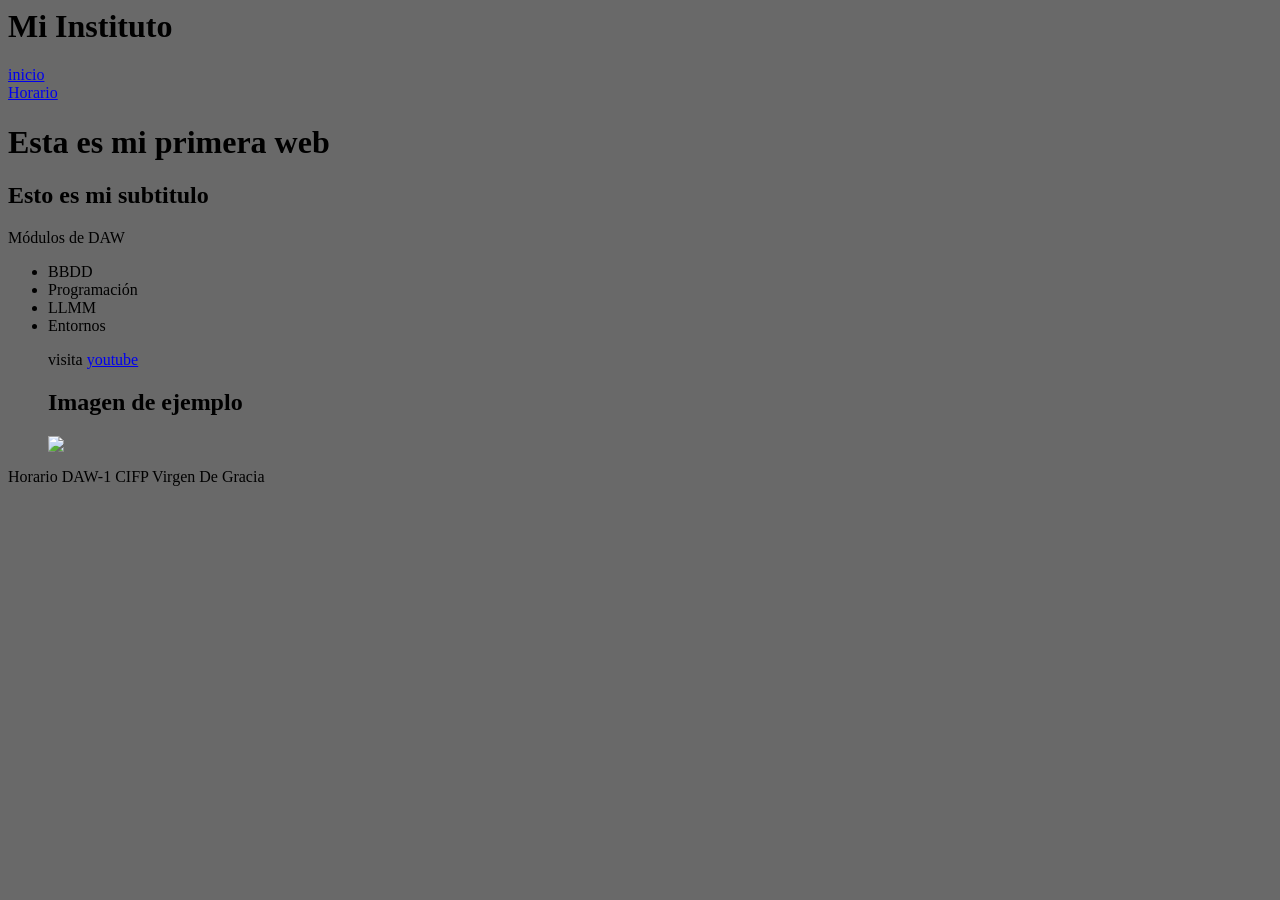
==== index.html @ 0c58d709 "Add files via upload" ====
<html>

<head>
	<meta charset="UTF-8">
	<title>Web Ejemplo</title>
	<link rel="stylesheet" href="C:\Users\zombe\Desktop\horario\CSS\estilo.css">
	<style>
		body {
			background-color: dimgrey;
		}
	</style>
</head>

<body>
	<header>
		<h1 class="Tit">Mi Instituto</h1>
		<nav>
			<a class="Url" href="ejemplo05.html">inicio</a>
		</nav>
		<nav>
			<a class="HUrl" href="WebTerminadaHorario.html">Horario</a>
		</nav>
	</header>

	<main>
		<h1>Esta es mi primera web</h1>
		<h2>Esto es mi subtitulo</h2>
		<p>Módulos de DAW</p>
		<ul>
			<li>BBDD</li>
			<li>Programación</li>
			<li>LLMM</li>
			<li>Entornos</li>
			<p>
				visita
				<a href="https://www.youtube.com">youtube</a>
			</p>

			<h2>Imagen de ejemplo</h2>
			<img src="C:\Users\zombe\Desktop\horario\Imágenes\fotoejemplo04.jpg">
	</main>
	<footer class="footer">
		<p>Horario DAW-1 CIFP Virgen De Gracia</p>
	</footer>
</body>

</html>
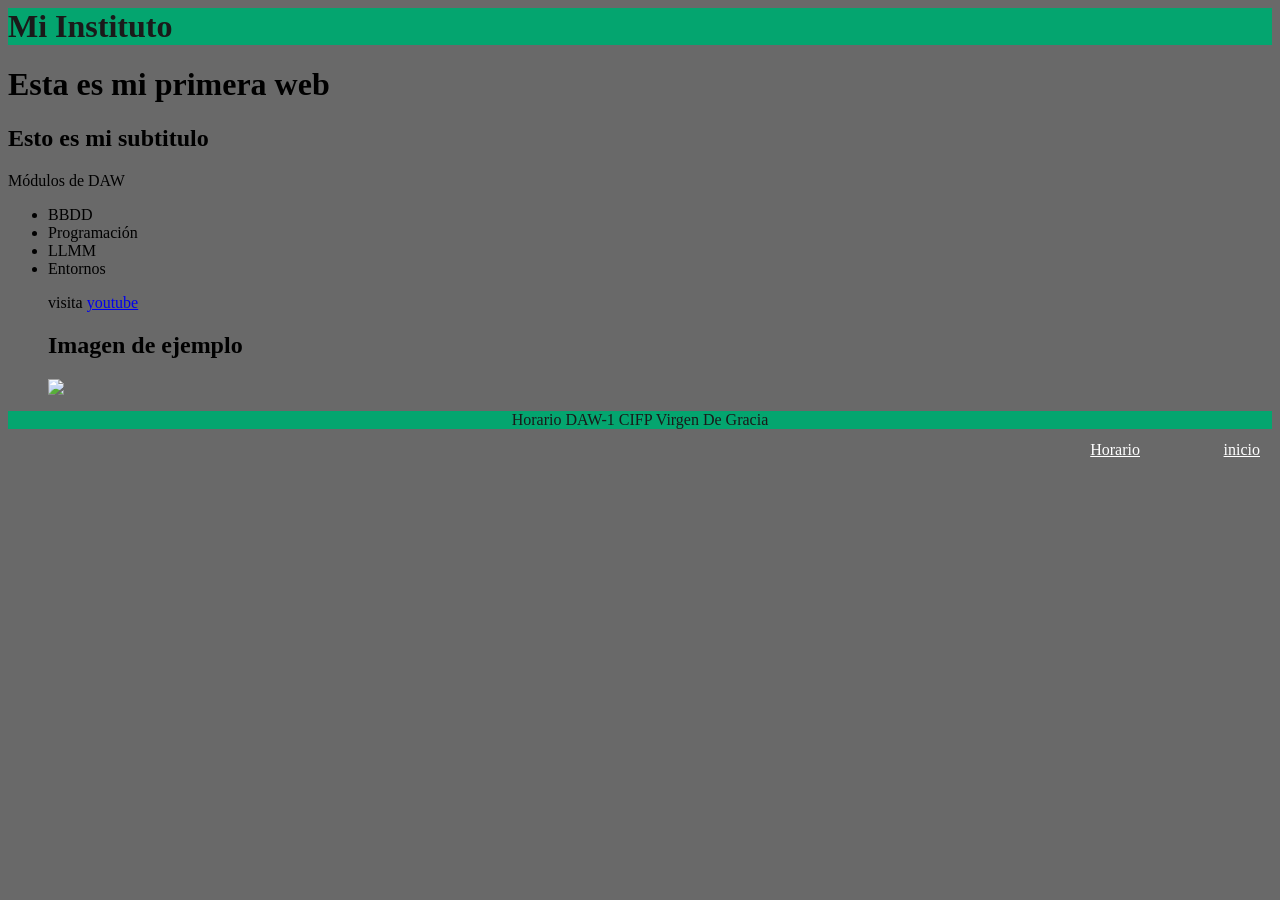
==== commit 22d6b174: "Fix file paths and update HTML structure" ====
--- a/index.html
+++ b/index.html
@@ -3,7 +3,7 @@
 <head>
 	<meta charset="UTF-8">
 	<title>Web Ejemplo</title>
-	<link rel="stylesheet" href="C:\Users\zombe\Desktop\horario\CSS\estilo.css">
+	<link rel="stylesheet" href="CSS\estilo.css">
 	<style>
 		body {
 			background-color: dimgrey;
@@ -15,7 +15,7 @@
 	<header>
 		<h1 class="Tit">Mi Instituto</h1>
 		<nav>
-			<a class="Url" href="ejemplo05.html">inicio</a>
+			<a class="Url" href="index.html">inicio</a>
 		</nav>
 		<nav>
 			<a class="HUrl" href="WebTerminadaHorario.html">Horario</a>
@@ -44,4 +44,4 @@
 	</footer>
 </body>
 
-</html>+</html>
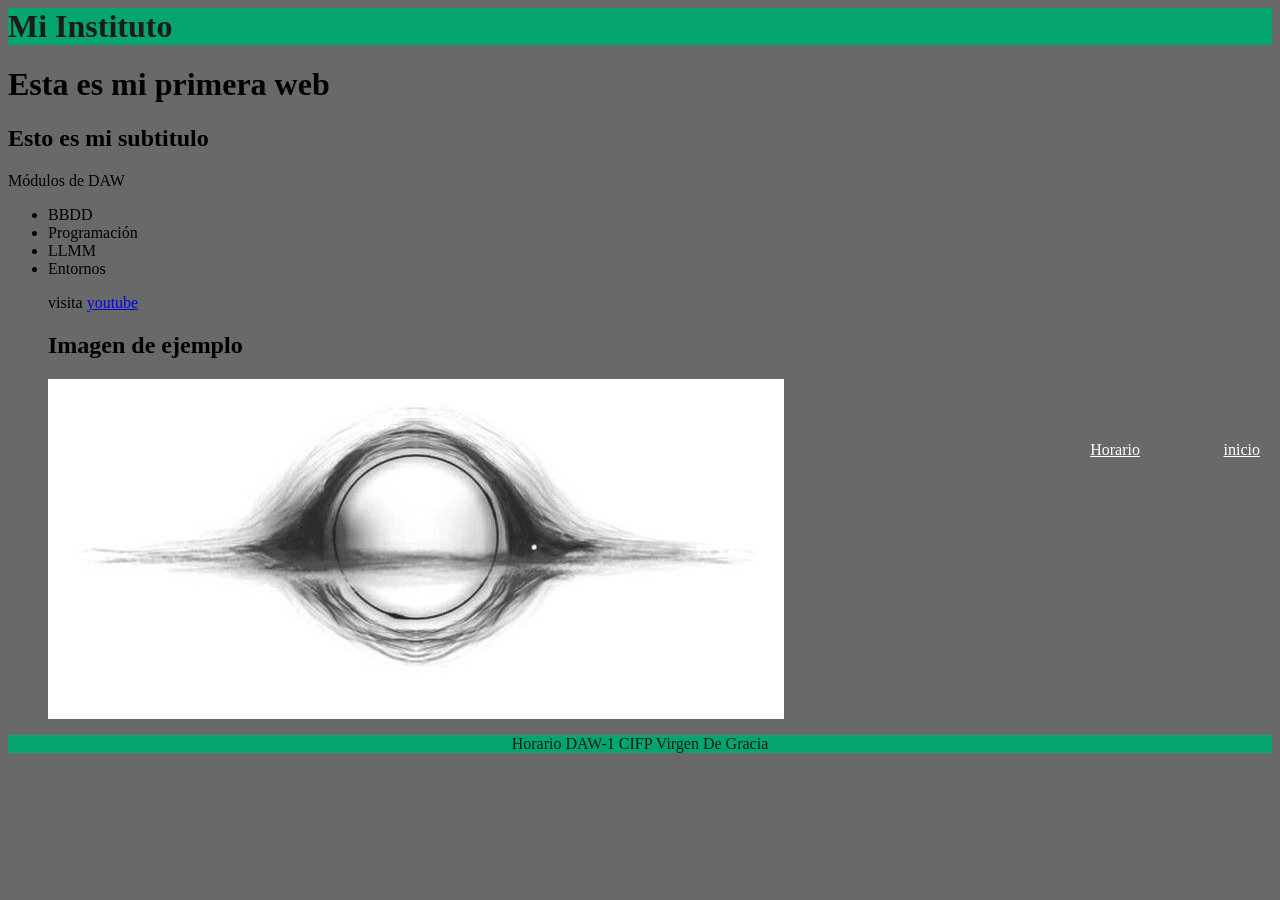
==== commit d9eb28a2: "Fix image source path in index.html" ====
--- a/index.html
+++ b/index.html
@@ -37,7 +37,7 @@
 			</p>
 
 			<h2>Imagen de ejemplo</h2>
-			<img src="C:\Users\zombe\Desktop\horario\Imágenes\fotoejemplo04.jpg">
+			<img src="Imágenes\fotoejemplo04.jpg">
 	</main>
 	<footer class="footer">
 		<p>Horario DAW-1 CIFP Virgen De Gracia</p>
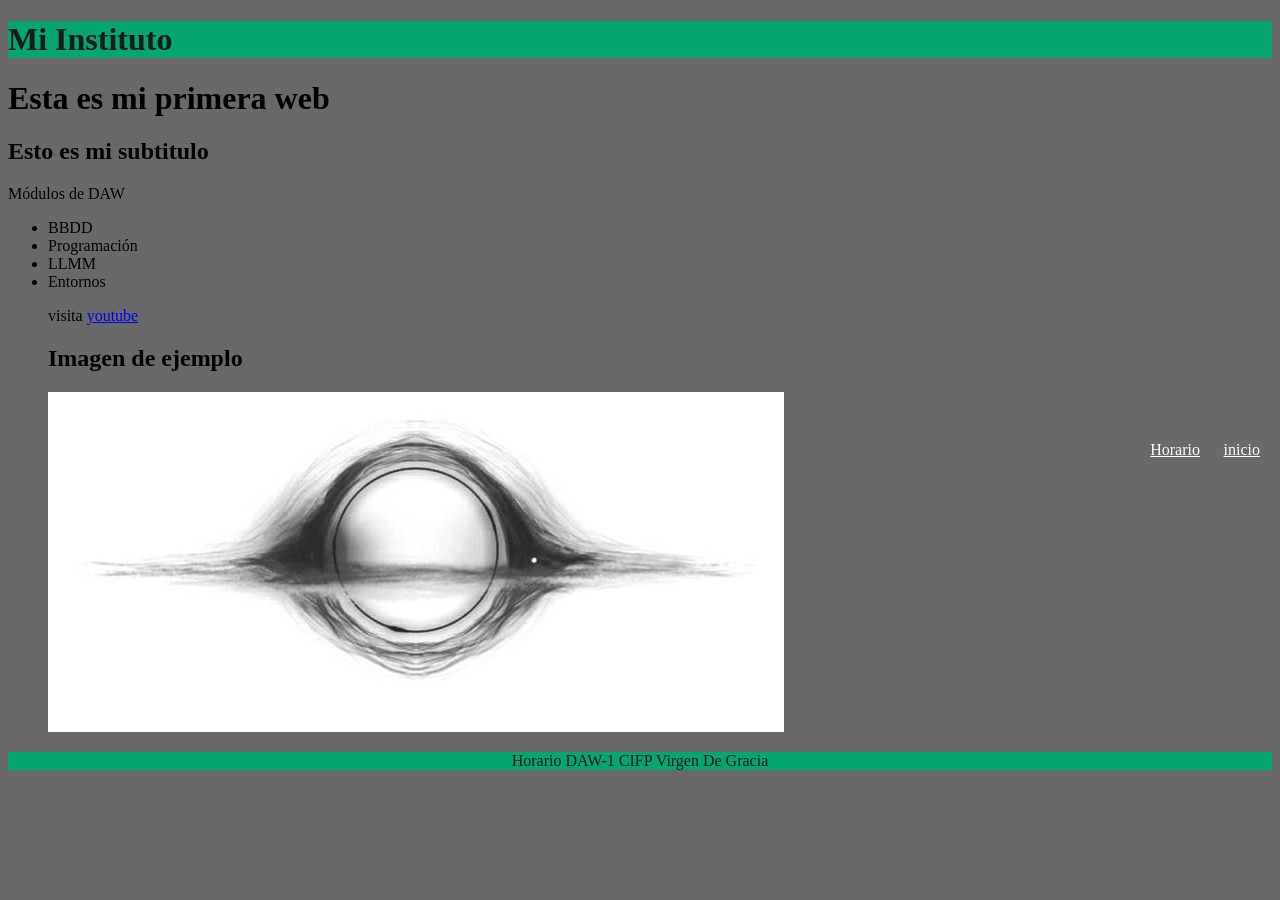
==== commit 99fde689: "Add DOCTYPE declaration to index.html" ====
--- a/index.html
+++ b/index.html
@@ -1,3 +1,4 @@
+<!DOCTYPE html>
 <html>
 
 <head>
